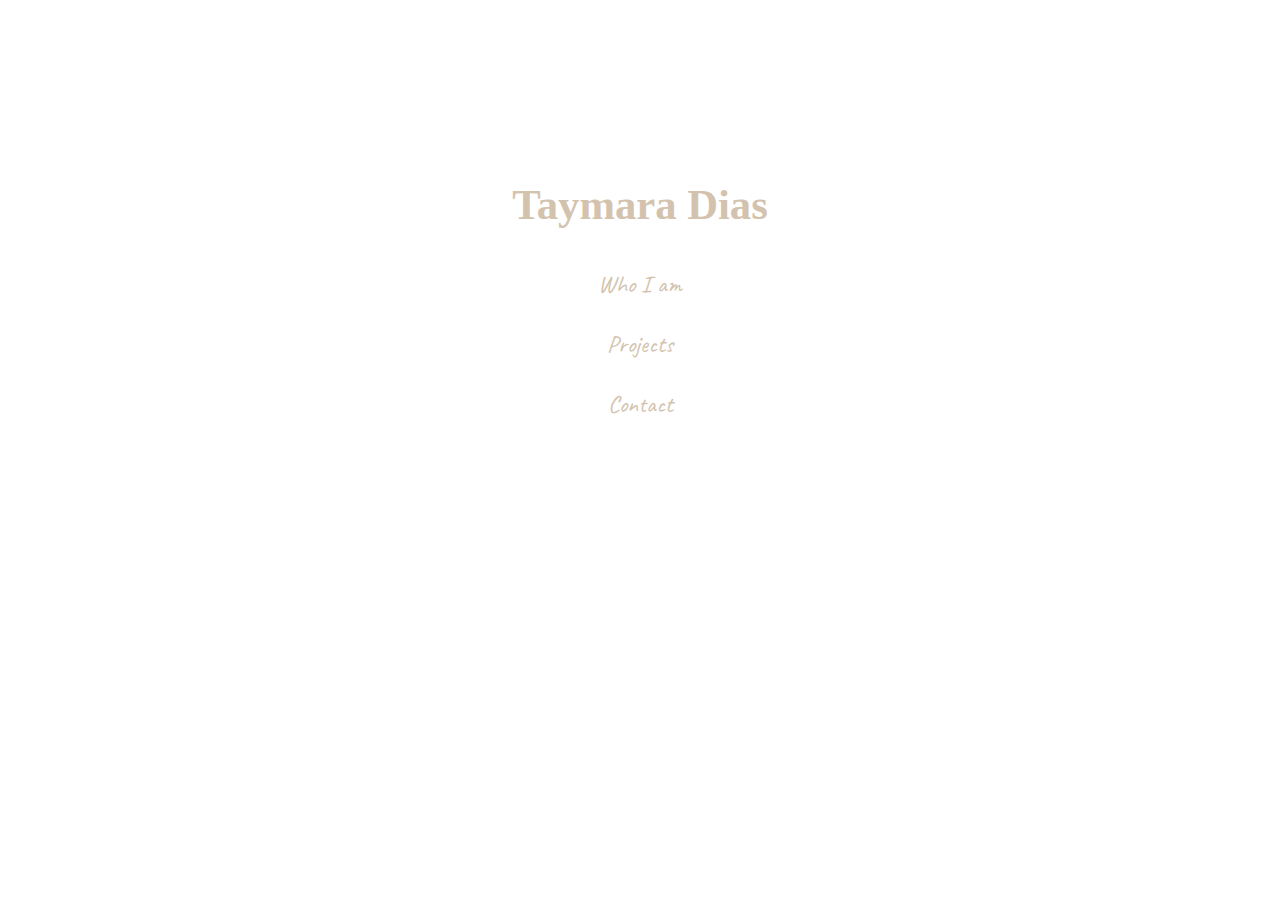
==== index.html @ edd7279b "added css and html" ====
<!DOCTYPE html>
<html lang="en">
    <head>
        <meta charset="UTF-8">
        <meta name="viewport" content="width=device-width, initial-scale=1.0">
        <title>Taymara Dias</title>
        <link rel="stylesheet" href="css/styles.css">
        <link href="https://fonts.googleapis.com/css?family=Assistant|BenchNine|Cabin+Condensed|Caveat|Chilanka|Courgette|Dancing+Script|Handlee|Homemade+Apple|Livvic|Marck+Script|Merienda|Neucha|Sanchez|Satisfy|Sawarabi+Mincho|Shadows+Into+Light|Special+Elite|Tangerine&display=swap" rel="stylesheet">
    </head>
    <body>
       <div id="navbar">
           <a href="https://github.com/taymaradias" class="github" target="_blank"><img src="https://img.icons8.com/material-rounded/26/000000/github.png"></a> 
           <a href="linkedin.com/in/taymara-dias-972240160"
           class="linkedin" target="_blank"><img src="https://img.icons8.com/material/26/000000/linkedin--v1.png"></a>
           <div class="cont"> taymaradias@gmail.com</div>
           <div class="cont"> +44 (0) 7307852270</div>
       </div>
       <div class="main"> 
           <h1> Taymara Dias </h1>
          <div id="menu">
              <a href=#whoiam> Who I am </a>
              <a href=#project> Projects </a>
              <a href=#contact> Contact </a>
          </div>
       </div>
    <script>
            // When the user scrolls down 20px from the top of the document, slide down the navbar
            window.onscroll = function() {scrollFunction()};
            
            function scrollFunction() {
              if (document.body.scrollTop > 20 || document.documentElement.scrollTop > 20) {
                document.getElementById("navbar").style.top = "0";
              } else {
                document.getElementById("navbar").style.top = "-55px";
              }
            }
            </script>

    </body>
---- css/styles.css ----
body{
    /* background-image: url("../images/pattern.png"); */
    background: url("../images/tri.png") no-repeat center center fixed;
    background-repeat: no-repeat;
    background-size: cover;
    background-position: center;
}

#navbar { 
    display: flex;
    justify-content: space-evenly;
    flex-wrap: wrap;
    /* background-color: rgba(28, 116, 86, 0.9); */
    background-color: rgba(255, 255, 255, 0.9);
    position: fixed; 
    top: -55px; 
    left: 0px;
    width: 100%; 
    transition: top 0.3s; 
}

#navbar a {
    float: left;
    display: block;
    color: black;
    text-align: center;
    padding: 5px;
    padding-bottom: 5px;
    text-decoration: none;
}

#navbar .cont {
    float: left;
    display: block;
    color: black;
    font-family: 'Caveat', cursive;
    font-size: 14pt;
    text-align: center;
    padding-top: 5px;
    padding-bottom: 5px;
    text-decoration: none;
}

.main {
    margin: 0 auto;
    margin-top: 50px;
    font-size: 15pt;
    color: antiquewhite;
    max-width: 600px;
    text-align: center;
    padding: 50px 50px;
    top: 100px;
    /* background-color: rgba(57, 104, 88, 0.842); */
/* font-family: 'Assistant', sans-serif; */
/* font-family: 'Satisfy', cursive; */
    font-family: 'Caveat', cursive;
/* font-family: 'BenchNine', sans-serif; */
/* font-family: 'Sanchez', serif; */
/* font-family: 'Handlee', cursive;m */
/* font-family: 'Neucha', cursive;m */
/* font-family: 'Cabin Condensed', sans-serif; */
/* font-family: 'Merienda', cursive; */
/* font-family: 'Marck Script', cursive; */
/* font-family: 'Chilanka', cursive; */
/* font-family: 'Livvic', sans-serif; */
}

.main h1 {
    margin: 0 auto;
    margin-top: 80px;
    padding-bottom: 25px;
    color: rgb(211, 195, 174);
    font-size: 32pt;
    /* font-family: 'Dancing Script', cursive;
    font-family: 'Shadows Into Light', cursive;
    font-family: 'Courgette', cursive;
    font-family: 'Special Elite', cursive;
    font-family: 'Tangerine', cursive; */
    font-family: 'Homemade Apple', cursive;
    /* background-color: rgba(19, 109, 64, 0.836); */
    /* background-color: rgba(255, 255, 255, 0.9); */
    /* height: 400px;
    width: 400px;
    line-height: 400px; */
    /* border-radius: 50%; */

}

#menu {
    display: flex;
    flex-direction: column;
    justify-content: center; 

}

#menu a {
    display: block;
    padding: 15px 15px;
    /* width: 120px;  */
    text-align: center;
    text-decoration: none;
    font-size: 18pt;
    color: rgb(211, 195, 174);
    /* background-color: rgba(221, 220, 220, 0.9); */
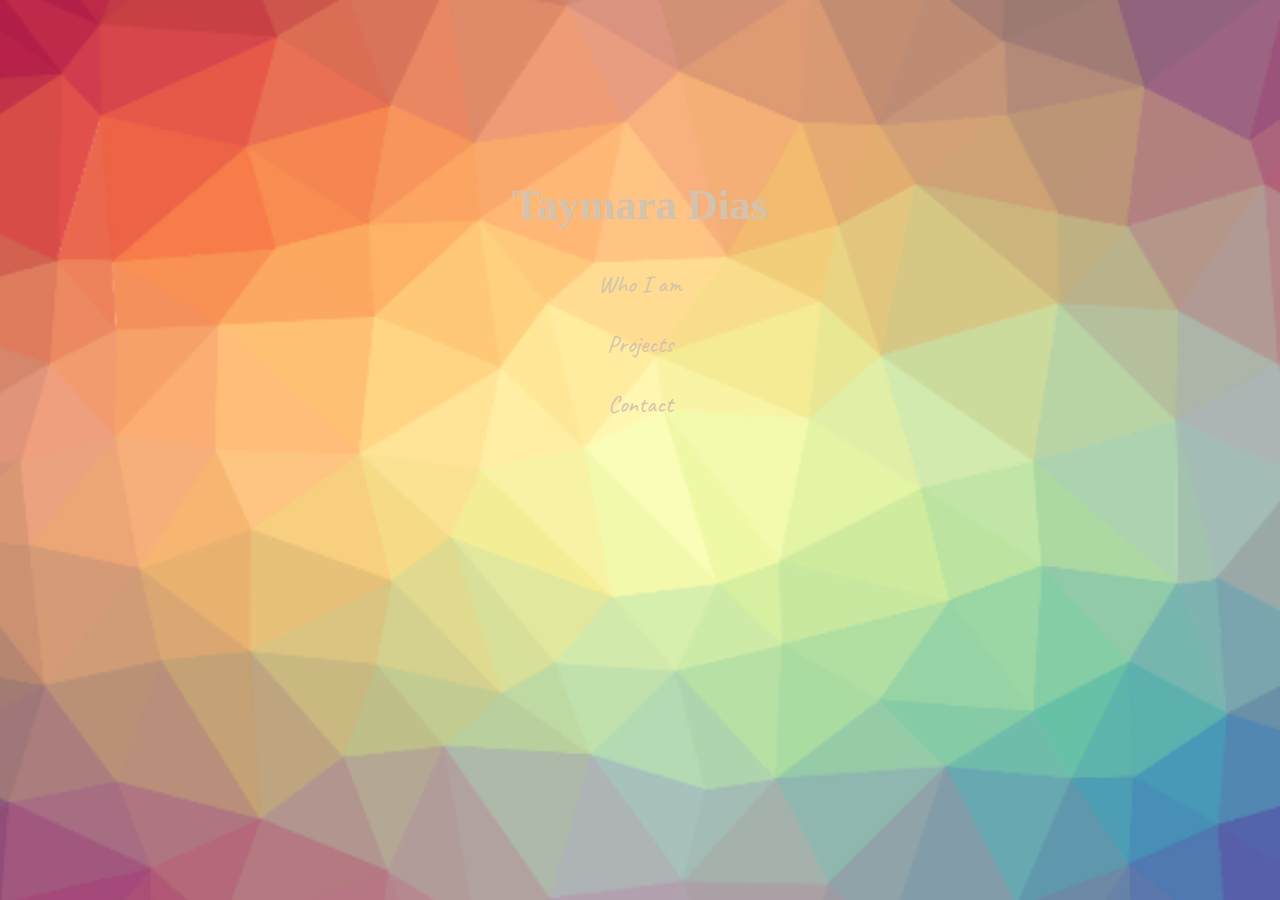
==== commit 7bb77a78: "including projects folder" ====
--- a/index.html
+++ b/index.html
@@ -18,9 +18,9 @@
        <div class="main"> 
            <h1> Taymara Dias </h1>
           <div id="menu">
-              <a href=#whoiam> Who I am </a>
-              <a href=#project> Projects </a>
-              <a href=#contact> Contact </a>
+              <a href="aboutme.html"> Who I am </a>
+              <a href="projects.html"> Projects </a>
+              <a href="contact.html"> Contact </a>
           </div>
        </div>
     <script>
@@ -30,10 +30,11 @@
             function scrollFunction() {
               if (document.body.scrollTop > 20 || document.documentElement.scrollTop > 20) {
                 document.getElementById("navbar").style.top = "0";
-              } else {
+              } 
+              else {
                 document.getElementById("navbar").style.top = "-55px";
               }
             }
-            </script>
+    </script>
 
     </body>--- a/css/styles.css
+++ b/css/styles.css
@@ -51,18 +51,9 @@
     padding: 50px 50px;
     top: 100px;
     /* background-color: rgba(57, 104, 88, 0.842); */
-/* font-family: 'Assistant', sans-serif; */
-/* font-family: 'Satisfy', cursive; */
     font-family: 'Caveat', cursive;
-/* font-family: 'BenchNine', sans-serif; */
-/* font-family: 'Sanchez', serif; */
-/* font-family: 'Handlee', cursive;m */
-/* font-family: 'Neucha', cursive;m */
-/* font-family: 'Cabin Condensed', sans-serif; */
-/* font-family: 'Merienda', cursive; */
-/* font-family: 'Marck Script', cursive; */
-/* font-family: 'Chilanka', cursive; */
-/* font-family: 'Livvic', sans-serif; */
+    /* font-family: 'Handlee', cursive;m */
+    /* font-family: 'Neucha', cursive;m */
 }
 
 .main h1 {
